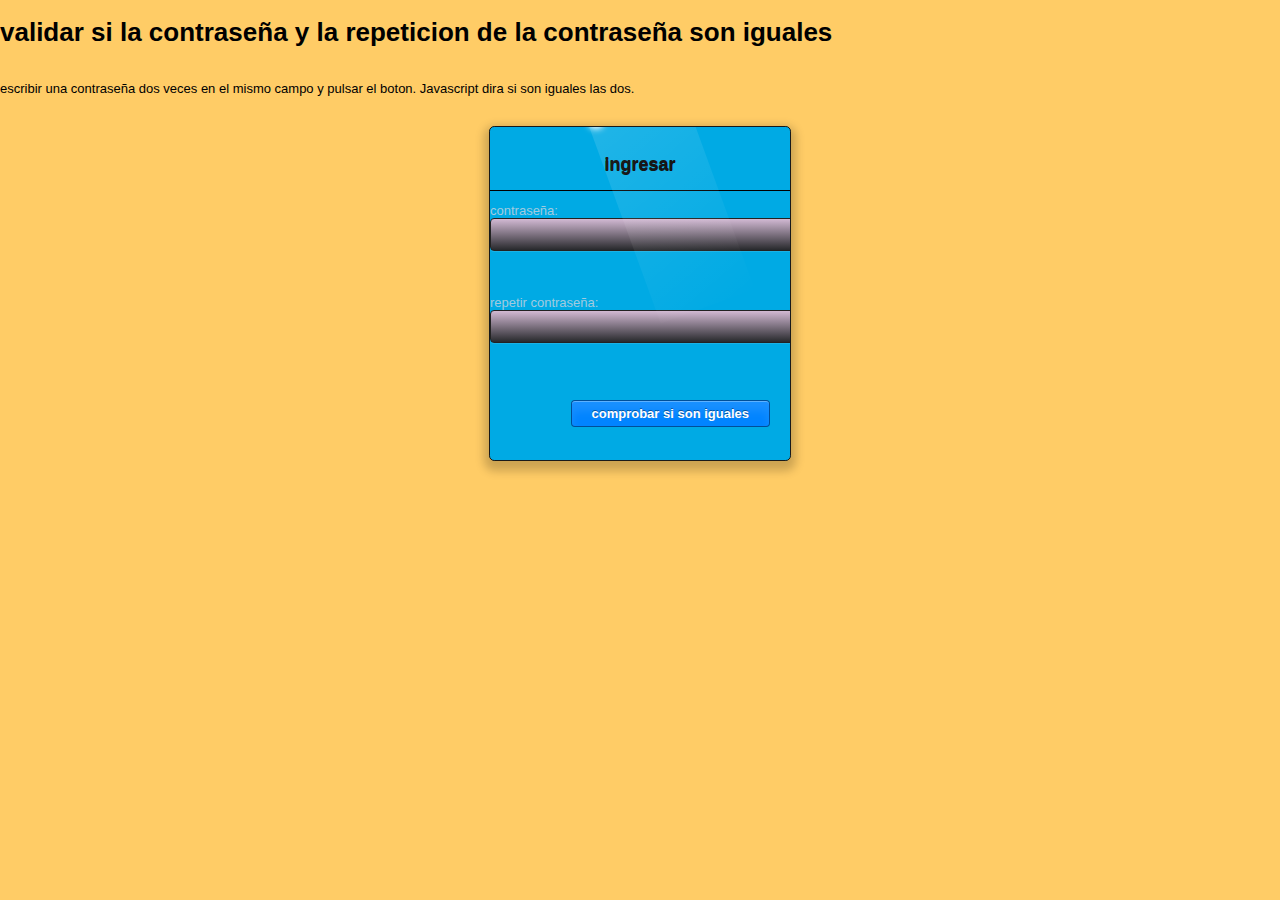
==== index.html @ cc800444 "examen" ====
<!DOCTYPE html>
<html>
<head>
<title> validacion de claves iguales </title>
  <link rel="stylesheet" type="text/css" href="estil.css">
<script>
function comprobarClave () {
 clave1 = document.f1.clave1.value
 clave2 = document.f1.clave2.value

  if (clave1== "Lesly"&& clave2 == "Lopez"){
     alert ("los datos que coinciden...\n bienvenido");
     var href = "pagina.html";
      window.location=href;
     }
  else{
      alert ("las dos claves son distintas...\n INTENTELO DE NUEVO.")  
      var href = "index.html";
      window.location=href;
      };
   };
 
 </script>
 </head>
 <body>
	
 <h1> validar si la contraseña y la repeticion de la contraseña son iguales </h1>
 <br>
 escribir una contraseña dos veces en el mismo campo y pulsar el boton. Javascript dira si son iguales las dos.
 <br>
 <form action="" name="f1">
 	<h1>ingresar</h1>
<label for="password">contraseña: <input type="password" name="clave1" size="20"></label>
 <br>
 <label for="password">repetir contraseña:<input type= "password" name="clave2" size="20" bgcolor="red"></label>
 <br>
 <p class ="p-container">
 <input type="button" value="comprobar si son iguales" onClick="comprobarClave()">
</p> 
 </form>
 </dody>
 </html>
---- estil.css ----
* 

 body {
   margin: 0;
  padding: 0;
  font: normal 13px arial, helvetica, sans-serif;
  background: #FFCC66;

  }
  
  
 
  form {
 	background:#00AAE4; 
  width:300px;
  margin:30px auto;
  border-radius:0.4em;
  border:1px solid #191919;
  overflow:hidden;
  position:relative;
  box-shadow: 0 5px 10px 5px rgba(0,0,0,0.2);
}
form:after {
  content:"";
  display:block;
  position:absolute;
  height:1px;
  width:100px;
  left:20%;
  background:linear-gradient(left, #111, #444, #b6b6b8, #444, #111);
  top:0;
  }

form:before {
 	content:"";
  display:block;
  position:absolute;
  width:8px;
  height:5px;
  border-radius:50%;
  left:34%;
  top:-7px;
  box-shadow: 0 0 6px 4px #fff;
}
form h1 {
  font-size:18px;
  text-shadow:0 1px 0 black;
  text-align:center;
  padding:15px 0;
  border-bottom:1px solid rgba(0,0,0,9);
  position:relative;
  }
form h1:after {
 	content:"";
  display:block;
  width:250px;
  height:100px;
  position:absolute;
  top:0;
  left:50px;
  pointer-events:none;
  transform:rotate(70deg);
  background:linear-gradient(70deg, rgba(255,255,255,0.15), rgba(0,0,0,0));
  
}
label {
 	color:#A2CADF;
  display:block;
  padding-bottom:9px;

}
input[type=password],
input[type=password] {
 	width:100%;
  padding:8px 5px;
  background:linear-gradient(#D2B9D3, #27292c);
  border:1px solid #222;
  box-shadow:
    0 1px 0 rgba(255,255,255,0.1);
  border-radius:0.3em;
  margin-bottom:20px;
}
.p-container {
 	padding:0 20px 20px 20px; 
}

.p-container:after {
 	clear:both;
  display:table;
  content:"";
}

.p-container span {
  display:block;
  float:left;
  color:#2271B3;
  padding-top:8px;
}
input[type=button] {
 	padding:5px 20px;
  border:1px solid rgba(0,0,0,0.4);
  text-shadow:0 -1px 0 rgba(0,0,0,0.4);
  box-shadow:
    inset 0 1px 0 rgba(255,255,255,0.3),
    inset 0 10px 10px rgba(255,255,255,0.1);
  border-radius:0.3em;
  background:#0184ff;
  color:white;
  float:right;
  font-weight:bold;
  cursor:pointer;
  font-size:13px;
}

input[type=button]:hover {
  box-shadow:
    inset 0 1px 0 rgba(255,255,255,0.3),
    inset 0 -10px 10px rgba(255,255,255,0.1);
}

input[type=password]:hover,
input[type=password]:hover,
label:hover ~ input[type=password],
label:hover ~ input[type=password] {
 	background:#27292c;
}
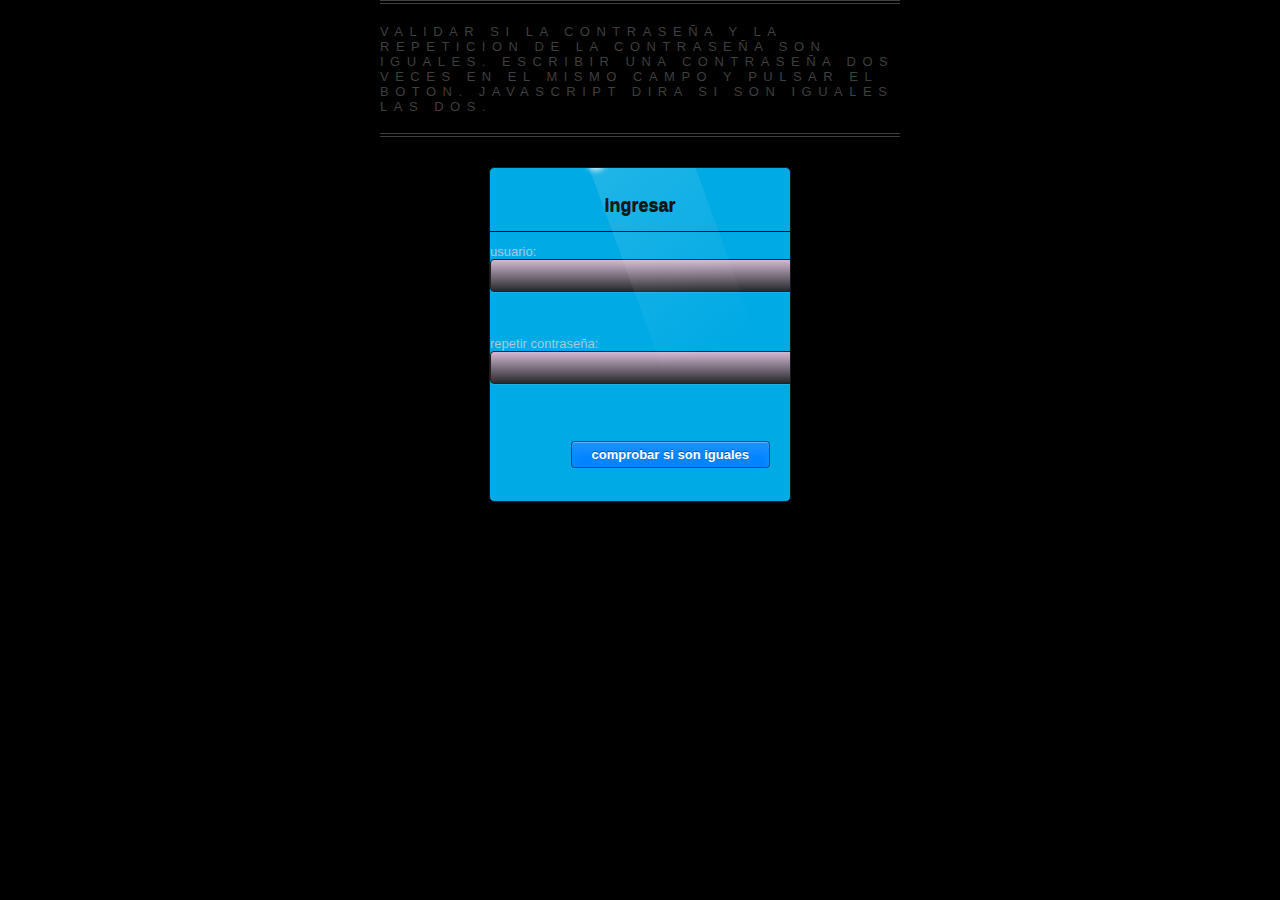
==== commit 3572a769: "tarea" ====
--- a/index.html
+++ b/index.html
@@ -24,13 +24,12 @@
  </head>
  <body>
 	
- <h1> validar si la contraseña y la repeticion de la contraseña son iguales </h1>
- <br>
- escribir una contraseña dos veces en el mismo campo y pulsar el boton. Javascript dira si son iguales las dos.
- <br>
+ <div class="p5"> validar si la contraseña y la repeticion de la contraseña son iguales.
+escribir una contraseña dos veces en el mismo campo y pulsar el boton. Javascript dira si son iguales las dos.</div>
+
  <form action="" name="f1">
  	<h1>ingresar</h1>
-<label for="password">contraseña: <input type="password" name="clave1" size="20"></label>
+<label for="password">usuario: <input type="password" name="clave1" size="20"></label>
  <br>
  <label for="password">repetir contraseña:<input type= "password" name="clave2" size="20" bgcolor="red"></label>
  <br>
--- a/estil.css
+++ b/estil.css
@@ -4,10 +4,24 @@
    margin: 0;
   padding: 0;
   font: normal 13px arial, helvetica, sans-serif;
-  background: #FFCC66;
+  background: #000000;
 
   }
-  
+  .p5{
+  text-transform: uppercase;
+  letter-spacing: .5em;
+  display: inline-block;
+  border: 4px double rgba(255,255,255,.25);
+  border-width: 4px 0;
+  padding: 1.5em 0em;
+  position:relative;
+  top: 18%;
+  left: 50%;
+  width: 40em;
+  margin: 0 0 0 -20em;
+  background: #f80,#f81;
+  color: rgba(255,255,255,.25);
+}
   
  
   form {
